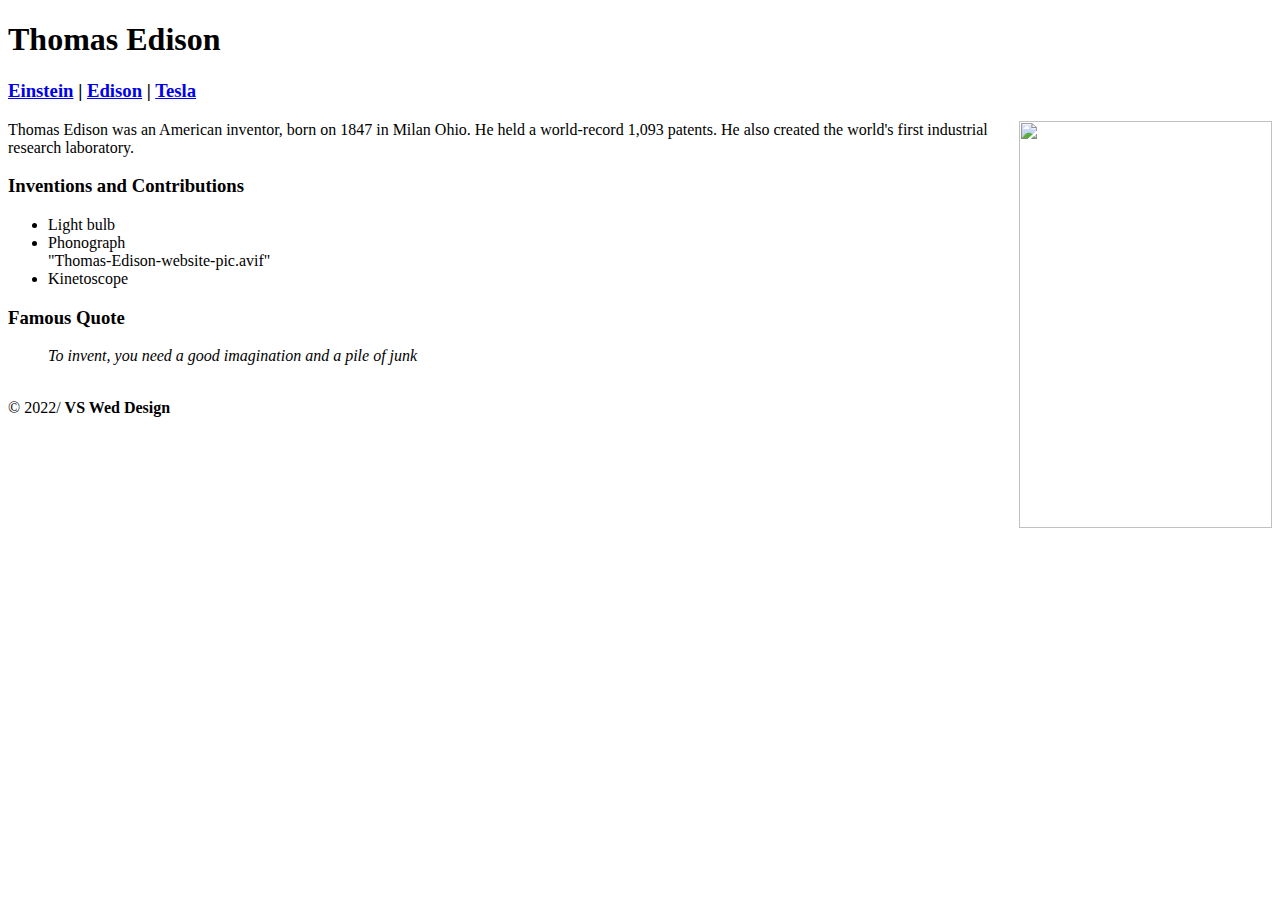
==== edison.html @ c7d00f63 "Create edison.html" ====
<!DOCTYPE html>
<html lang="en">
<head>
<title></title>
<meta charset="utf-8">
<link rel="icon" href="png-transparent-computer-icons-einstein-miscellaneous-orange-computer-wallpaper-removebg-preview.ico?" type="image/x-icon">  
<link href="https://fonts.googleapis.com/css?family=Cookie" rel="stylesheet" />   
 <link href="inventor.css"rel="stylesheet">
</head>
<body>

<header class="edison"><h1> Thomas Edison </h1></header>
<nav><h3><a href="index.html">Einstein</a> | <a href="edison.html">Edison</a> | <a href="tesla.html">Tesla</a></h3></nav>

<main>
 <img src="Thomas-Edison-website-pic.avif"width="253" height="407" align="right">

 <p> Thomas Edison was an American inventor, born on 1847 in Milan Ohio. He held a world-record 1,093 patents. He also created the world's first industrial research laboratory. </p> 

  <h3>Inventions and Contributions</h3>
  <ul>
    <li> Light bulb </li>
    <li> Phonograph </li>"Thomas-Edison-website-pic.avif"
    <li> Kinetoscope </li>
  </ul>
  <h3>Famous Quote</h3>
  <blockquote><i> To invent, you need a good imagination and a pile of junk </i></blockquote>
</main>
<footer><br>&copy; 2022/ <strong> VS Wed Design</strong>
</body>
 </html>
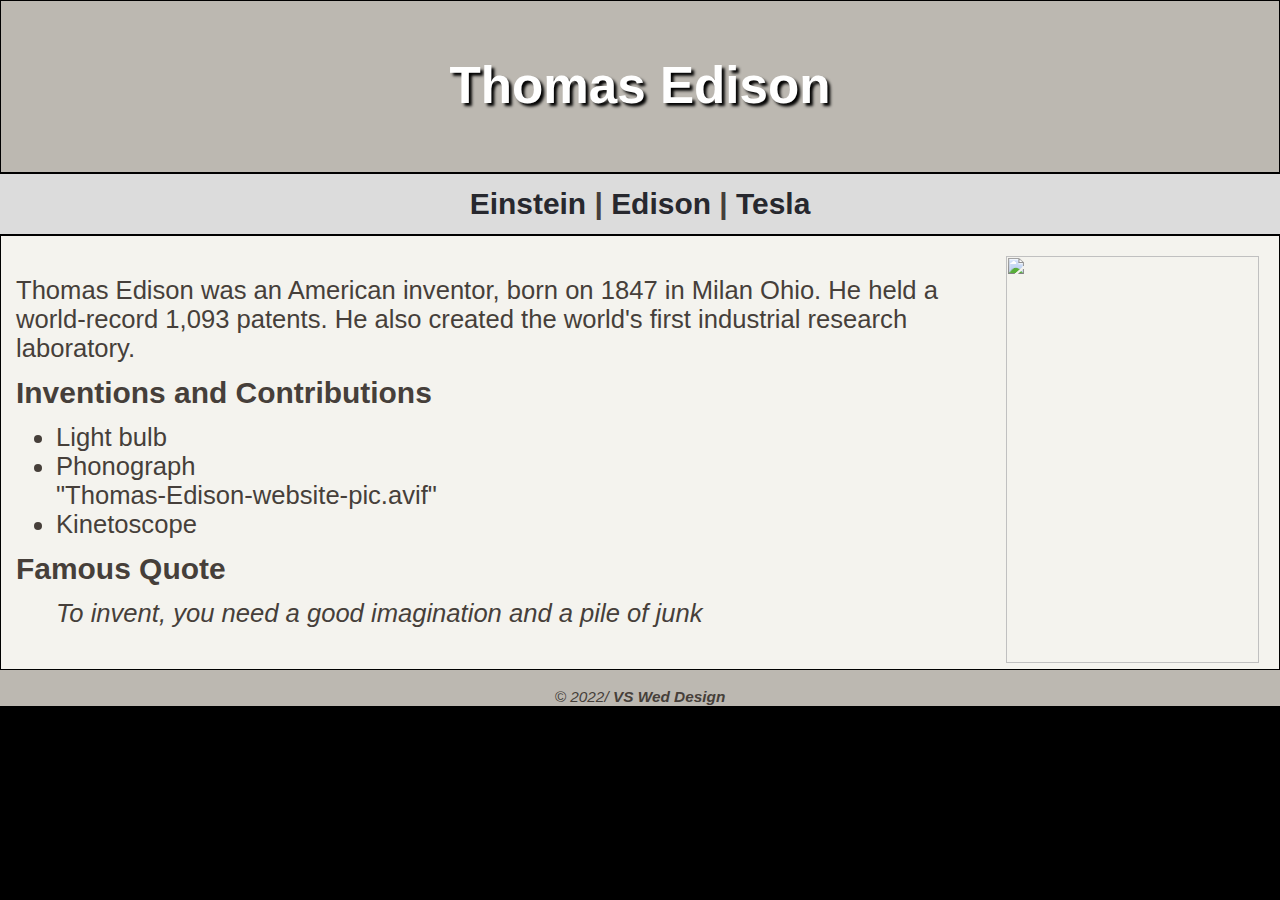
==== commit d76d26ec: "Update edison.html" ====
--- a/edison.html
+++ b/edison.html
@@ -4,7 +4,6 @@
 <title></title>
 <meta charset="utf-8">
 <link rel="icon" href="png-transparent-computer-icons-einstein-miscellaneous-orange-computer-wallpaper-removebg-preview.ico?" type="image/x-icon">  
-<link href="https://fonts.googleapis.com/css?family=Cookie" rel="stylesheet" />   
  <link href="inventor.css"rel="stylesheet">
 </head>
 <body>
--- a/inventor.css
+++ b/inventor.css
@@ -0,0 +1,83 @@
+@import url('https://fonts.googleapis.com/css2?family=Goudy+Bookletter+1911&display=swap');
+body{
+  background-color: black;
+  color: #463F3A;
+  font-family: "Anuphan", Arial, sans-serif;
+  font-size: 1.6em;
+  margin: 0;
+  padding: 0;
+}
+#wrapper{
+  margin-left: auto;
+  margin-right: auto;
+  width: 90%;
+}
+main {
+  background-color: #F4F3EE;
+  border: solid .01px black;
+  padding: 15px;
+}
+main img {
+  padding: 5px;
+}
+.einstein {
+  background-color: #BCB8B1;
+  text-align: center;
+  border: solid 0.1px black;
+  background-image: url(https://imageio.forbes.com/blogs-images/startswithabang/files/2016/05/Einstein-at-the-bat.jpeg?format=jpg&width=1200);
+  background-size: cover;
+  background-position: 30% 50%;
+}
+.edison {
+  background-color: #BCB8B1;
+  text-align: center;
+  border: solid 0.1px black;
+  background-image: url(https://images.immediate.co.uk/production/volatile/sites/4/2016/07/GettyImages-5383490532-33078cd.jpg?quality=90&crop=4px,18px,931px,401px&resize=940,400);
+  background-size: cover;
+  background-position: 30% 20%;
+}
+.tesla {
+  background-color: #BCB8B1;
+  text-align: center;
+  border: solid 0.1px black;
+  background-image: url(https://historybyday.com/wp-content/uploads/2021/03/NikolaTesla04.jpg);
+  background-size: cover;
+  background-position: 60% 20%;
+}
+header{
+  background-color: #BCB8B1;
+  text-align: center;
+  border: solid 0.1px black;
+  background-image: url(https://imageio.forbes.com/blogs-images/startswithabang/files/2016/05/Einstein-at-the-bat.jpeg?format=jpg&width=1200);
+  background-size: cover;
+  background-position: 30% 50%;
+}
+h1 { 
+  line-height: 200%;
+  color: white;
+  text-shadow: 3px 3px 3px black;
+}
+h3 {
+  line-height: 0%;
+}
+nav { 
+  font-weight: bold;
+  text-align: center;
+  background-color: #dcdcdc;
+  border-top: solid .01px black;
+  border-bottom: solid .01px black;  
+}
+nav a { 
+  text-decoration: none;
+}
+a:link {color: #27282e;}
+a:visited {color: #27282e;}
+a:hover {color: white;
+text-shadow: 1px 1px 2px black}
+.studio { font-style: italic;}
+footer {
+  background-color: #BCB8B1;
+font-size: .60em;
+font-style: italic;
+  text-align: center;
+}
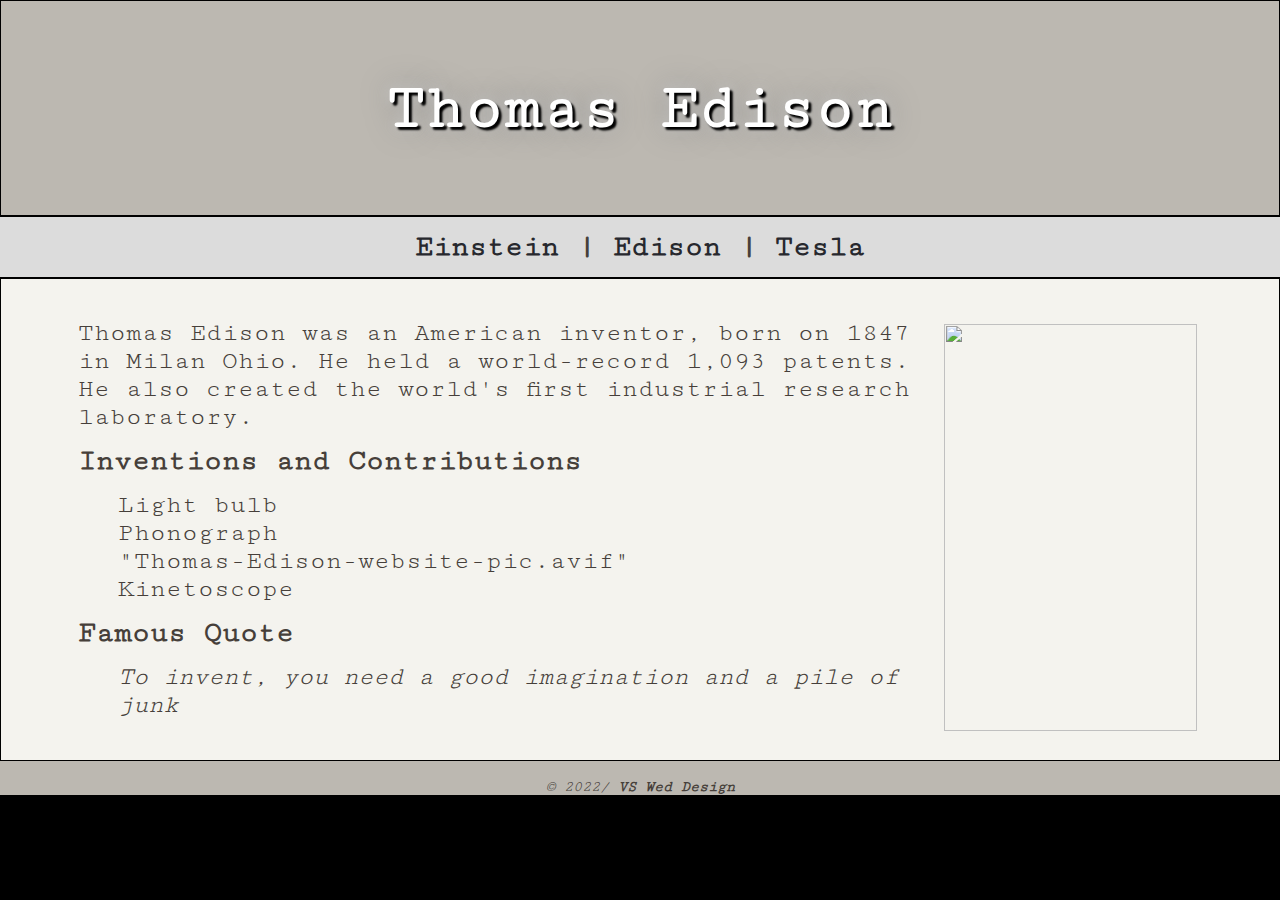
==== commit 4041b3e6: "Update edison.html" ====
--- a/edison.html
+++ b/edison.html
@@ -12,6 +12,7 @@
 <nav><h3><a href="index.html">Einstein</a> | <a href="edison.html">Edison</a> | <a href="tesla.html">Tesla</a></h3></nav>
 
 <main>
+ <div id="wrapper"> 
  <img src="Thomas-Edison-website-pic.avif"width="253" height="407" align="right">
 
  <p> Thomas Edison was an American inventor, born on 1847 in Milan Ohio. He held a world-record 1,093 patents. He also created the world's first industrial research laboratory. </p> 
@@ -24,6 +25,7 @@
   </ul>
   <h3>Famous Quote</h3>
   <blockquote><i> To invent, you need a good imagination and a pile of junk </i></blockquote>
+ </div>  
 </main>
 <footer><br>&copy; 2022/ <strong> VS Wed Design</strong>
 </body>
--- a/inventor.css
+++ b/inventor.css
@@ -1,11 +1,13 @@
-@import url('https://fonts.googleapis.com/css2?family=Goudy+Bookletter+1911&display=swap');
+@import url('https://fonts.googleapis.com/css2?family=Cutive+Mono&display=swap');
 body{
   background-color: black;
   color: #463F3A;
-  font-family: "Anuphan", Arial, sans-serif;
-  font-size: 1.6em;
+  font-family: 'Cutive Mono', monospace, serif;  font-size: 1.6em;
   margin: 0;
   padding: 0;
+}
+li {
+list-style: none;
 }
 #wrapper{
   margin-left: auto;
@@ -16,6 +18,7 @@
   background-color: #F4F3EE;
   border: solid .01px black;
   padding: 15px;
+  height: 100%;  
 }
 main img {
   padding: 5px;
@@ -24,7 +27,7 @@
   background-color: #BCB8B1;
   text-align: center;
   border: solid 0.1px black;
-  background-image: url(https://imageio.forbes.com/blogs-images/startswithabang/files/2016/05/Einstein-at-the-bat.jpeg?format=jpg&width=1200);
+  background-image: linear-gradient(rgba(255, 255, 255, 0.1), rgba(255, 255, 255, 0.1)), url(https://imageio.forbes.com/blogs-images/startswithabang/files/2016/05/Einstein-at-the-bat.jpeg?format=jpg&width=1200);
   background-size: cover;
   background-position: 30% 50%;
 }
@@ -44,18 +47,20 @@
   background-size: cover;
   background-position: 60% 20%;
 }
-header{
+/*header{
   background-color: #BCB8B1;
   text-align: center;
   border: solid 0.1px black;
   background-image: url(https://imageio.forbes.com/blogs-images/startswithabang/files/2016/05/Einstein-at-the-bat.jpeg?format=jpg&width=1200);
   background-size: cover;
   background-position: 30% 50%;
-}
+}*/
 h1 { 
   line-height: 200%;
   color: white;
-  text-shadow: 3px 3px 3px black;
+  /*text-shadow: 5px 5px 5px black;*/
+  text-shadow: 3px 3px 2px black, 0 0 0.5em gray, 0 0 0.2em lightgray; 
+  font-size: 250%;
 }
 h3 {
   line-height: 0%;
@@ -81,3 +86,9 @@
 font-style: italic;
   text-align: center;
 }
+#wrapper {
+margin-left: auto;
+margin-right: auto;
+min-width: 650px;
+max-width: 1200px;
+}
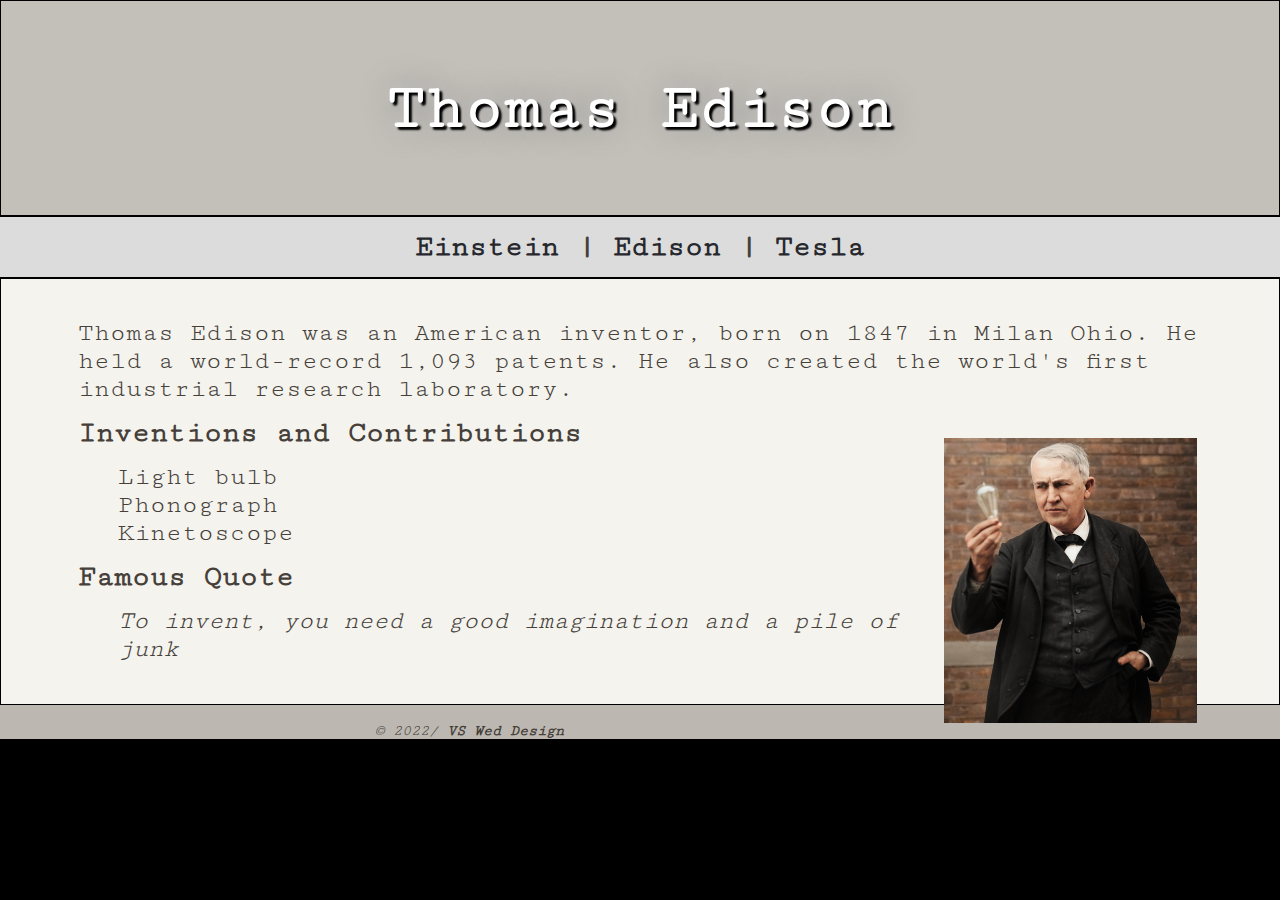
==== commit d53b0185: "Update edison.html" ====
--- a/edison.html
+++ b/edison.html
@@ -13,14 +13,13 @@
 
 <main>
  <div id="wrapper"> 
- <img src="Thomas-Edison-website-pic.avif"width="253" height="407" align="right">
 
  <p> Thomas Edison was an American inventor, born on 1847 in Milan Ohio. He held a world-record 1,093 patents. He also created the world's first industrial research laboratory. </p> 
 
-  <h3>Inventions and Contributions</h3>
+  <h3>Inventions and Contributions<img src="edison_c.png" width="253" align="right"></h3>
   <ul>
     <li> Light bulb </li>
-    <li> Phonograph </li>"Thomas-Edison-website-pic.avif"
+    <li> Phonograph </li>
     <li> Kinetoscope </li>
   </ul>
   <h3>Famous Quote</h3>
--- a/inventor.css
+++ b/inventor.css
@@ -35,7 +35,7 @@
   background-color: #BCB8B1;
   text-align: center;
   border: solid 0.1px black;
-  background-image: url(https://images.immediate.co.uk/production/volatile/sites/4/2016/07/GettyImages-5383490532-33078cd.jpg?quality=90&crop=4px,18px,931px,401px&resize=940,400);
+  background-image: linear-gradient(rgba(255, 255, 255, 0.1), rgba(255, 255, 255, 0.1)), url(https://images.immediate.co.uk/production/volatile/sites/4/2016/07/GettyImages-5383490532-33078cd.jpg?quality=90&crop=4px,18px,931px,401px&resize=940,400);
   background-size: cover;
   background-position: 30% 20%;
 }
@@ -43,7 +43,7 @@
   background-color: #BCB8B1;
   text-align: center;
   border: solid 0.1px black;
-  background-image: url(https://historybyday.com/wp-content/uploads/2021/03/NikolaTesla04.jpg);
+  background-image: linear-gradient(rgba(255, 255, 255, 0.1), rgba(255, 255, 255, 0.1)), url(https://historybyday.com/wp-content/uploads/2021/03/NikolaTesla04.jpg);
   background-size: cover;
   background-position: 60% 20%;
 }
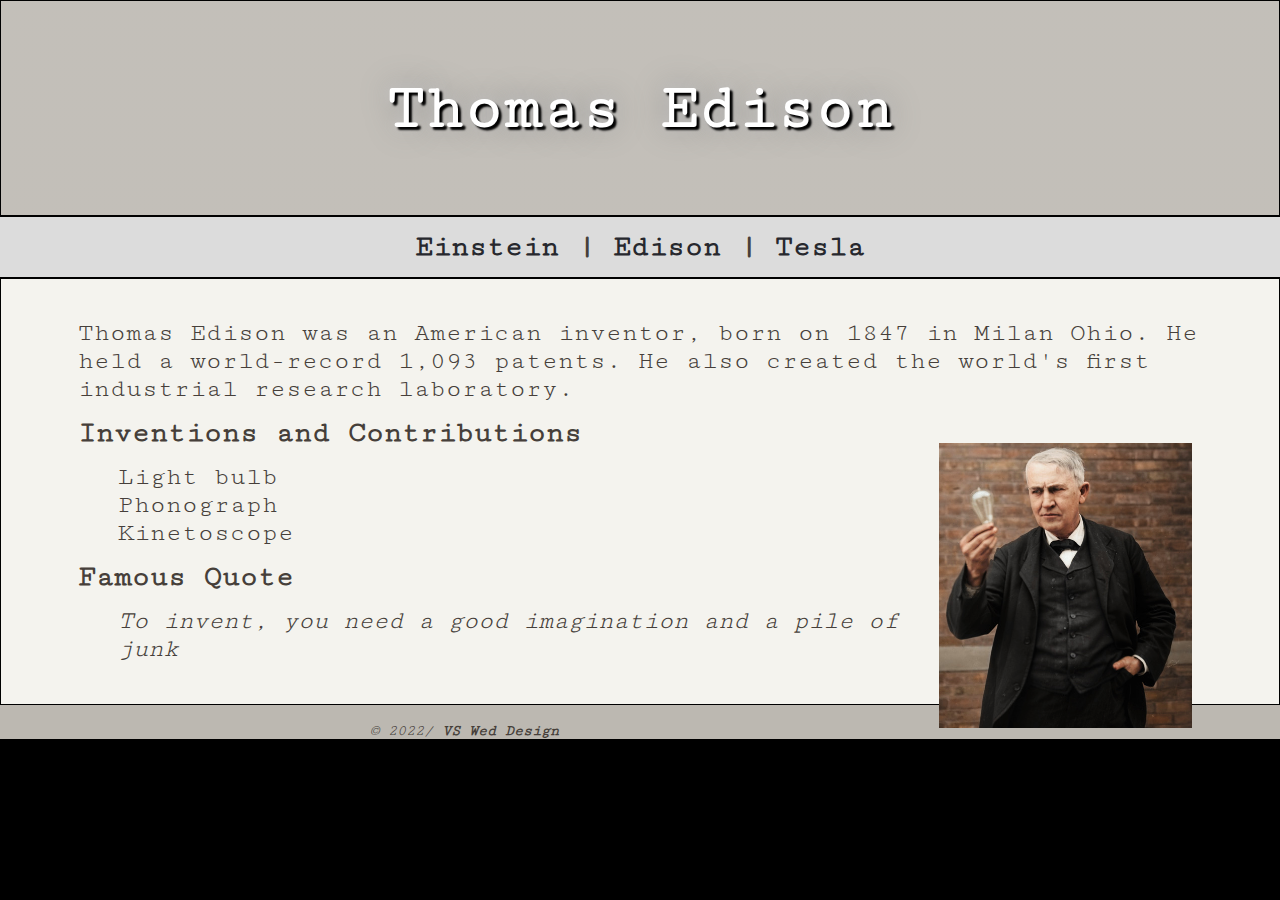
==== commit 0b72ff89: "Update edison.html" ====
--- a/edison.html
+++ b/edison.html
@@ -16,7 +16,7 @@
 
  <p> Thomas Edison was an American inventor, born on 1847 in Milan Ohio. He held a world-record 1,093 patents. He also created the world's first industrial research laboratory. </p> 
 
-  <h3>Inventions and Contributions<img src="edison_c.png" width="253" align="right"></h3>
+  <h3>Inventions and Contributions<img src="edison_c.png" width="253"></h3>
   <ul>
     <li> Light bulb </li>
     <li> Phonograph </li>
--- a/inventor.css
+++ b/inventor.css
@@ -22,6 +22,8 @@
 }
 main img {
   padding: 5px;
+  margin: 5px;
+  float: right;
 }
 .einstein {
   background-color: #BCB8B1;
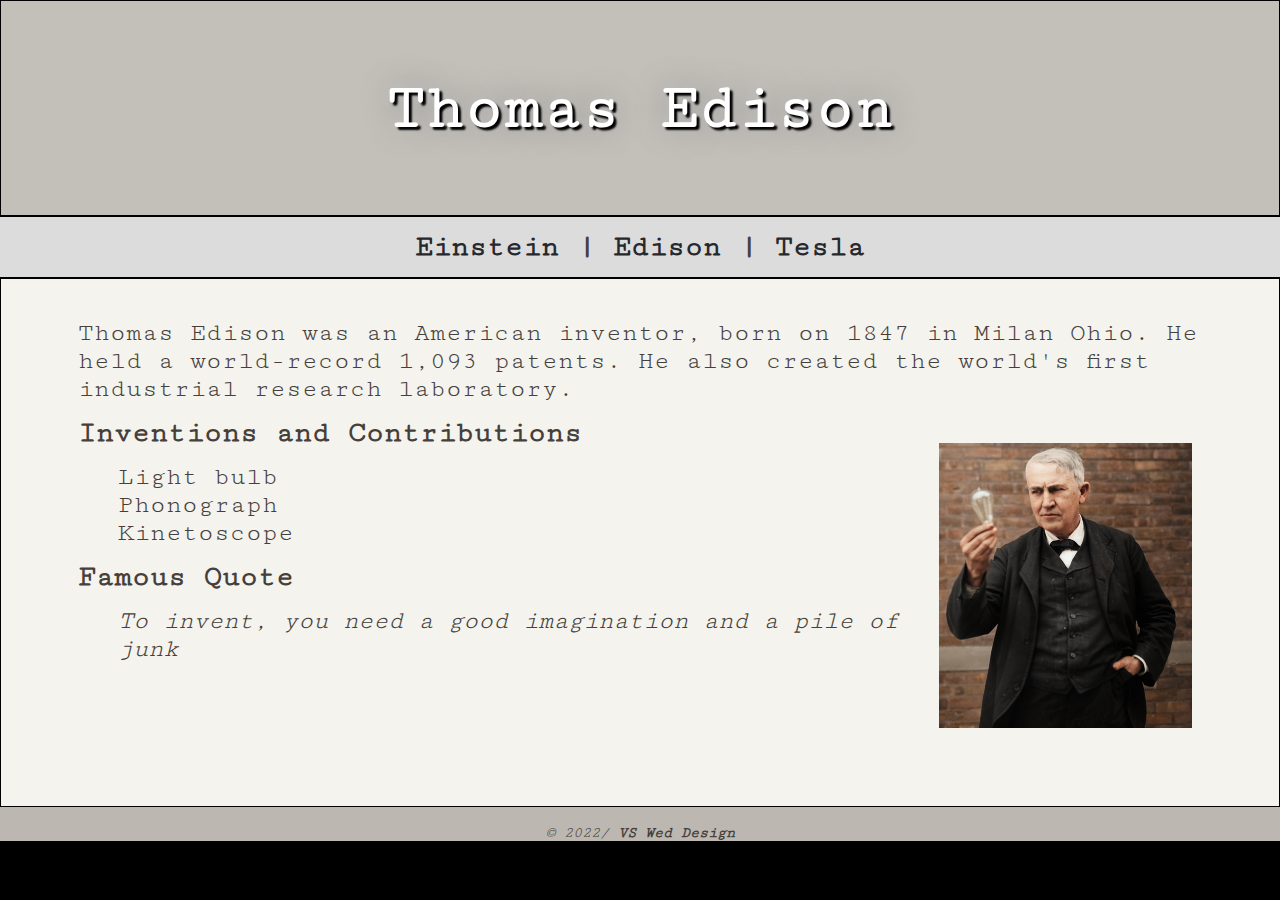
==== commit e6dde93b: "Update edison.html" ====
--- a/edison.html
+++ b/edison.html
@@ -24,7 +24,8 @@
   </ul>
   <h3>Famous Quote</h3>
   <blockquote><i> To invent, you need a good imagination and a pile of junk </i></blockquote>
- </div>  
+ </div> 
+   <p class="clear">&nbsp;</p>    
 </main>
 <footer><br>&copy; 2022/ <strong> VS Wed Design</strong>
 </body>
--- a/inventor.css
+++ b/inventor.css
@@ -94,3 +94,6 @@
 min-width: 650px;
 max-width: 1200px;
 }
+.clear {
+clear: both;
+}
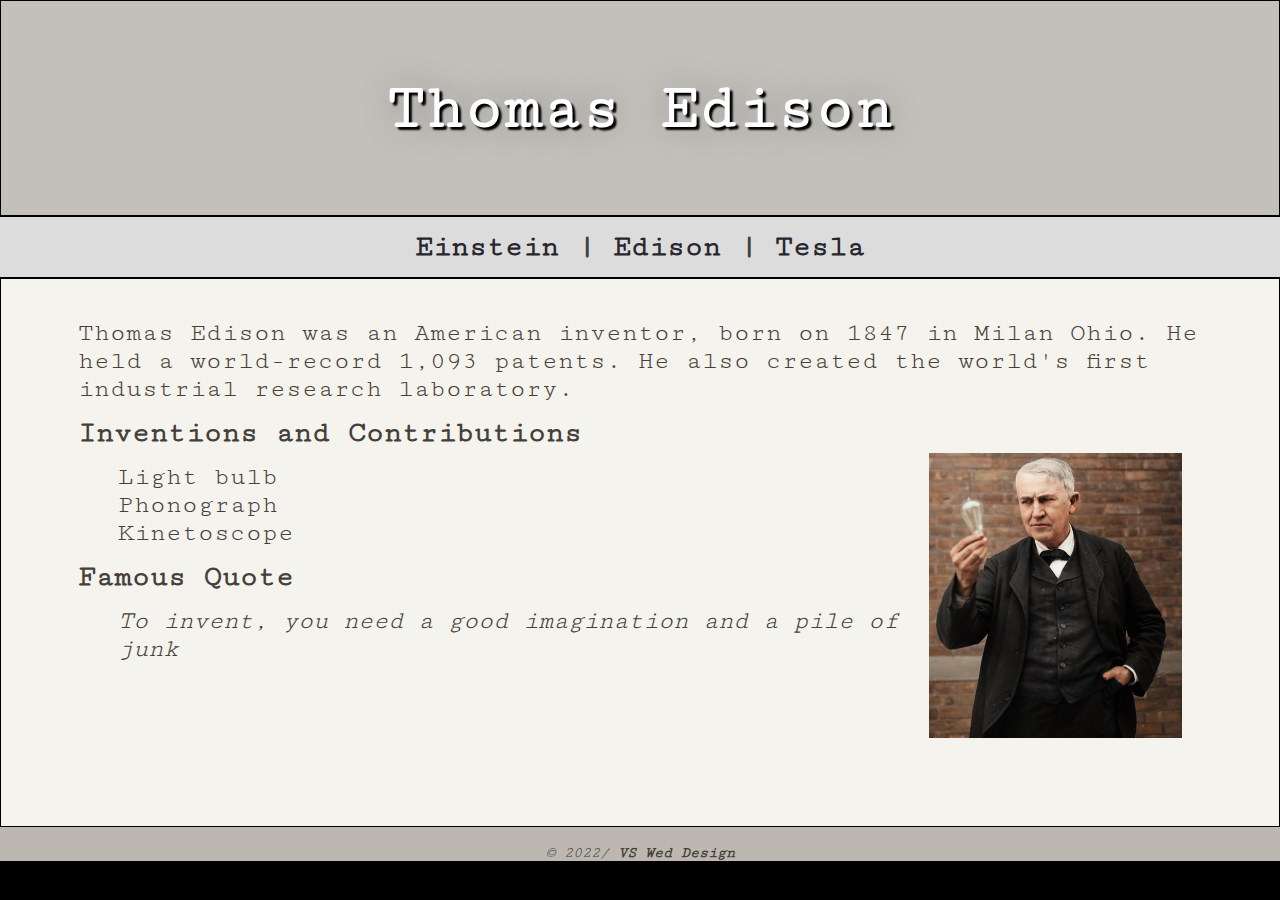
==== commit 3bd495ad: "Update edison.html" ====
--- a/edison.html
+++ b/edison.html
@@ -1,7 +1,7 @@
 <!DOCTYPE html>
 <html lang="en">
 <head>
-<title></title>
+<title>Inventors - Edison</title>
 <meta charset="utf-8">
 <link rel="icon" href="png-transparent-computer-icons-einstein-miscellaneous-orange-computer-wallpaper-removebg-preview.ico?" type="image/x-icon">  
  <link href="inventor.css"rel="stylesheet">
--- a/inventor.css
+++ b/inventor.css
@@ -21,8 +21,8 @@
   height: 100%;  
 }
 main img {
-  padding: 5px;
-  margin: 5px;
+  padding: 10px;
+  margin: 10px;
   float: right;
 }
 .einstein {
